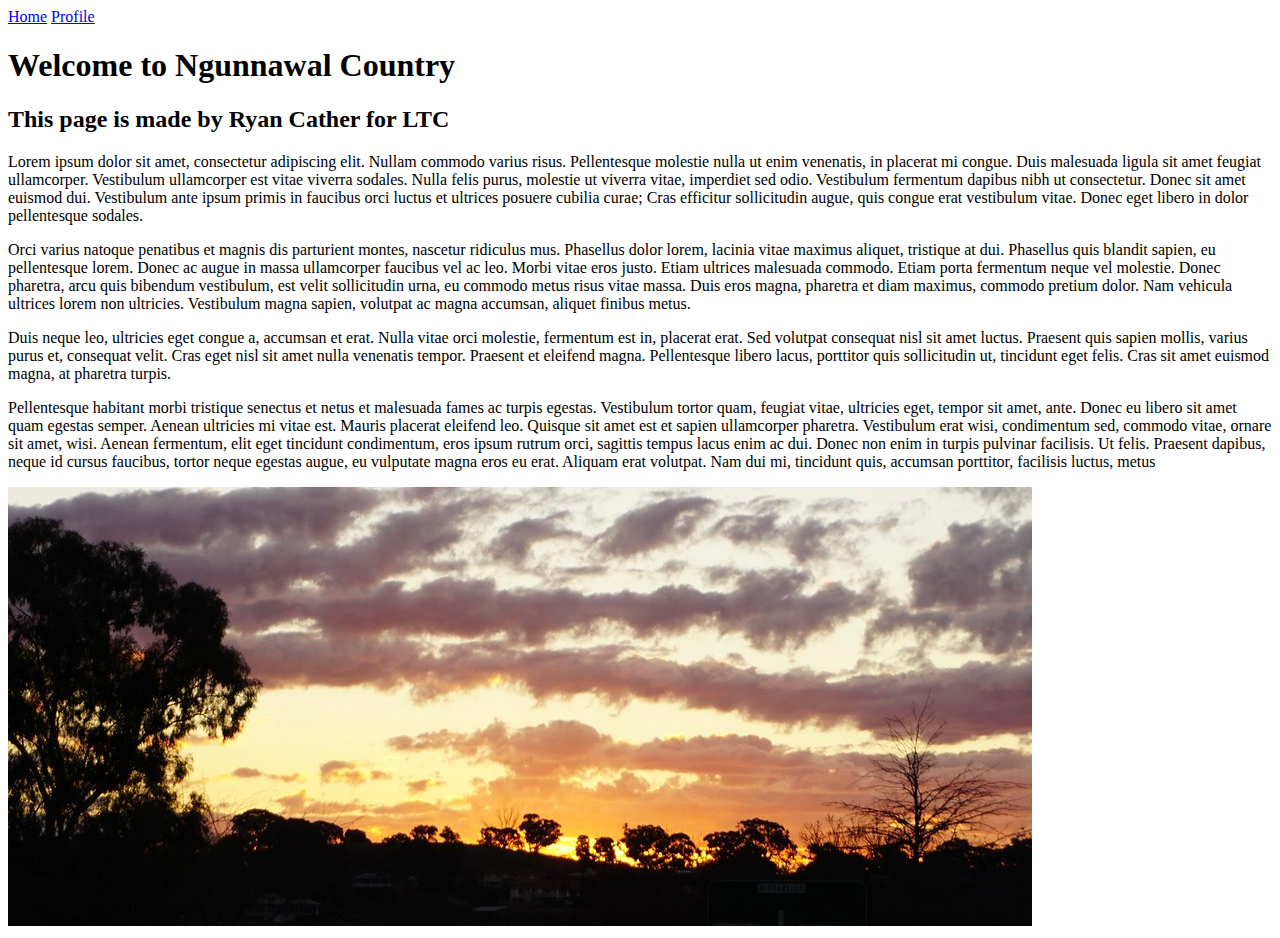
==== index.html @ ab1c4c1d "Init of Ngunnwal website with index and profile" ====
<!DOCTYPE html>
<html lang="en">
<head>
    <meta charset="UTF-8">
    <title>Ngunnawal Country Website</title>
</head>
<body>

<!-- This is the navbar -->

<a href="index.html">Home</a>
<a href="profile.html">Profile</a>

<h1>Welcome to Ngunnawal Country</h1>

<h2>This page is made by Ryan Cather for LTC</h2>

<p>
    Lorem ipsum dolor sit amet, consectetur adipiscing elit. Nullam commodo varius risus. Pellentesque molestie nulla ut enim venenatis, in placerat mi congue. Duis malesuada ligula sit amet feugiat ullamcorper. Vestibulum ullamcorper est vitae viverra sodales. Nulla felis purus, molestie ut viverra vitae, imperdiet sed odio. Vestibulum fermentum dapibus nibh ut consectetur. Donec sit amet euismod dui. Vestibulum ante ipsum primis in faucibus orci luctus et ultrices posuere cubilia curae; Cras efficitur sollicitudin augue, quis congue erat vestibulum vitae. Donec eget libero in dolor pellentesque sodales.
</p>

<p>
    Orci varius natoque penatibus et magnis dis parturient montes, nascetur ridiculus mus. Phasellus dolor lorem, lacinia vitae maximus aliquet, tristique at dui. Phasellus quis blandit sapien, eu pellentesque lorem. Donec ac augue in massa ullamcorper faucibus vel ac leo. Morbi vitae eros justo. Etiam ultrices malesuada commodo. Etiam porta fermentum neque vel molestie. Donec pharetra, arcu quis bibendum vestibulum, est velit sollicitudin urna, eu commodo metus risus vitae massa. Duis eros magna, pharetra et diam maximus, commodo pretium dolor. Nam vehicula ultrices lorem non ultricies. Vestibulum magna sapien, volutpat ac magna accumsan, aliquet finibus metus.
</p>

<p>
    Duis neque leo, ultricies eget congue a, accumsan et erat. Nulla vitae orci molestie, fermentum est in, placerat erat. Sed volutpat consequat nisl sit amet luctus. Praesent quis sapien mollis, varius purus et, consequat velit. Cras eget nisl sit amet nulla venenatis tempor. Praesent et eleifend magna. Pellentesque libero lacus, porttitor quis sollicitudin ut, tincidunt eget felis. Cras sit amet euismod magna, at pharetra turpis.
</p>

<p>Pellentesque habitant morbi tristique senectus et netus et malesuada fames ac turpis egestas. Vestibulum tortor quam, feugiat vitae, ultricies eget, tempor sit amet, ante. Donec eu libero sit amet quam egestas semper. Aenean ultricies mi vitae est. Mauris placerat eleifend leo. Quisque sit amet est et sapien ullamcorper pharetra. Vestibulum erat wisi, condimentum sed, commodo vitae, ornare sit amet, wisi. Aenean fermentum, elit eget tincidunt condimentum, eros ipsum rutrum orci, sagittis tempus lacus enim ac dui. Donec non enim in turpis pulvinar facilisis. Ut felis. Praesent dapibus, neque id cursus faucibus, tortor neque egestas augue, eu vulputate magna eros eu erat. Aliquam erat volutpat. Nam dui mi, tincidunt quis, accumsan porttitor, facilisis luctus, metus</p>
<img src="images/ngunnawalsunset.jpeg">


</body>
</html>
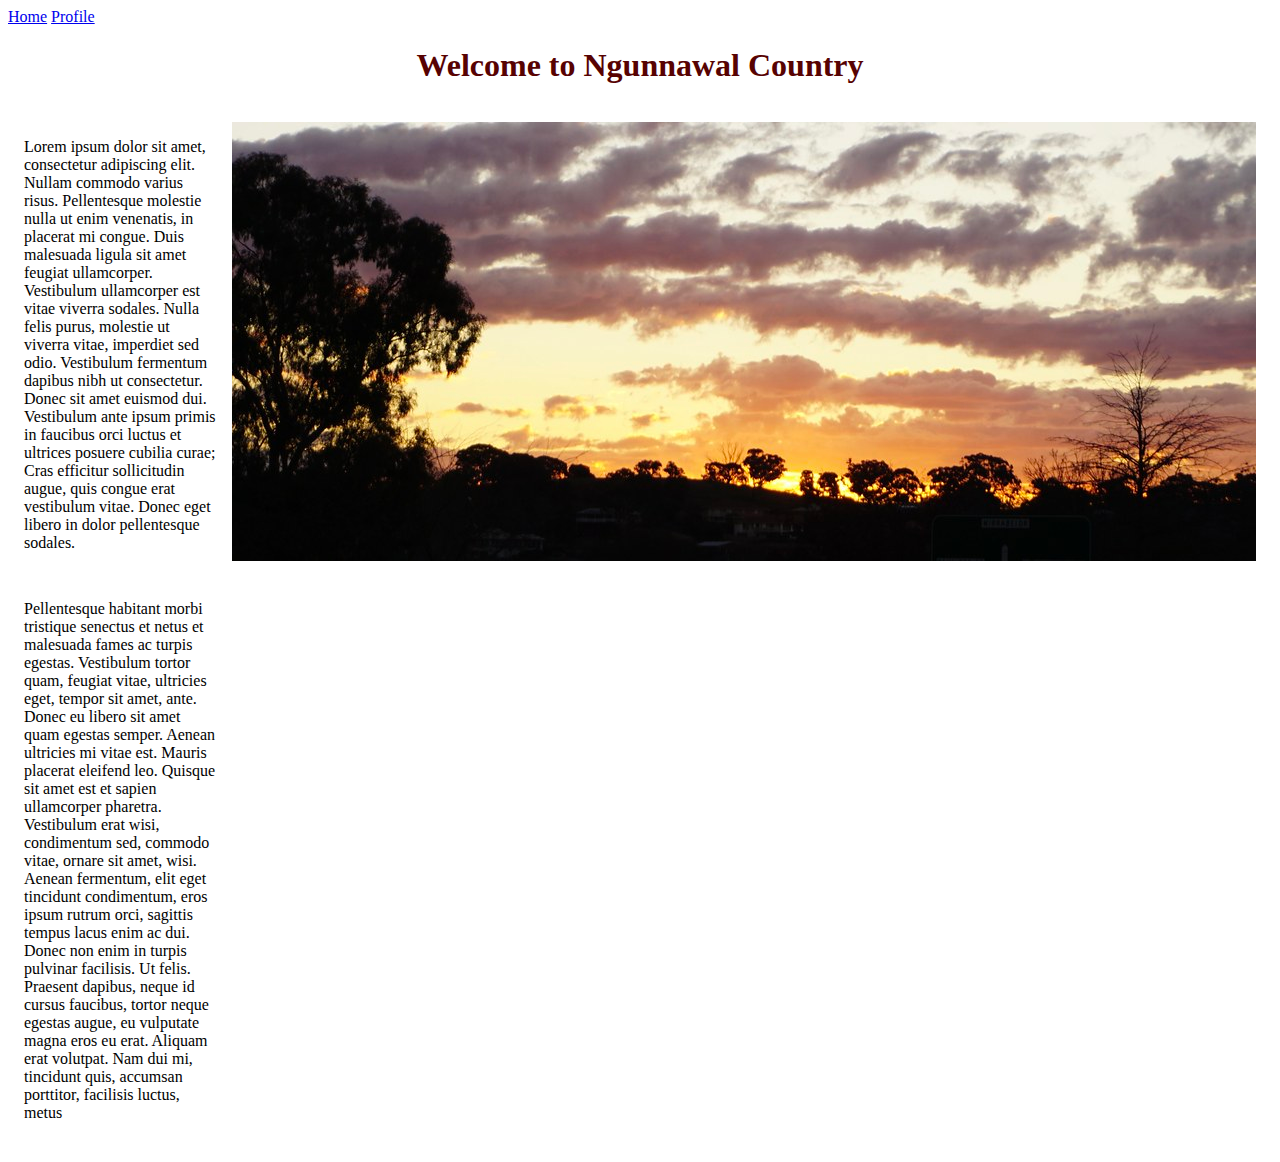
==== commit bad97f06: "implemented CSS and grid layout" ====
--- a/index.html
+++ b/index.html
@@ -3,6 +3,9 @@
 <head>
     <meta charset="UTF-8">
     <title>Ngunnawal Country Website</title>
+    <link rel="stylesheet" href="ngunnawal.css">
+
+
 </head>
 <body>
 
@@ -13,22 +16,39 @@
 
 <h1>Welcome to Ngunnawal Country</h1>
 
-<h2>This page is made by Ryan Cather for LTC</h2>
+<div class="grid-container"> <!-- Overall Layout -->
+    <div> <!-- "Cell 1" -->
+        <p>
+            Lorem ipsum dolor sit amet, consectetur adipiscing elit. Nullam commodo varius risus. Pellentesque molestie
+            nulla ut
+            enim venenatis, in placerat mi congue. Duis malesuada ligula sit amet feugiat ullamcorper. Vestibulum
+            ullamcorper
+            est vitae viverra sodales. Nulla felis purus, molestie ut viverra vitae, imperdiet sed odio. Vestibulum
+            fermentum
+            dapibus nibh ut consectetur. Donec sit amet euismod dui. Vestibulum ante ipsum primis in faucibus orci
+            luctus et
+            ultrices posuere cubilia curae; Cras efficitur sollicitudin augue, quis congue erat vestibulum vitae. Donec
+            eget
+            libero in dolor pellentesque sodales.
+        </p>
+    </div>
+    <div> <!-- "Cell 2" -->
+        <img src="images/ngunnawalsunset.jpeg">
+    </div>
+    <div> <!-- "Cell 3" -->
+        <p>Pellentesque habitant morbi tristique senectus et netus et malesuada fames ac turpis egestas. Vestibulum tortor quam,
+            feugiat vitae, ultricies eget, tempor sit amet, ante. Donec eu libero sit amet quam egestas semper. Aenean ultricies
+            mi vitae est. Mauris placerat eleifend leo. Quisque sit amet est et sapien ullamcorper pharetra. Vestibulum erat
+            wisi, condimentum sed, commodo vitae, ornare sit amet, wisi. Aenean fermentum, elit eget tincidunt condimentum, eros
+            ipsum rutrum orci, sagittis tempus lacus enim ac dui. Donec non enim in turpis pulvinar facilisis. Ut felis.
+            Praesent dapibus, neque id cursus faucibus, tortor neque egestas augue, eu vulputate magna eros eu erat. Aliquam
+            erat volutpat. Nam dui mi, tincidunt quis, accumsan porttitor, facilisis luctus, metus</p>
+    </div>
+</div>
 
-<p>
-    Lorem ipsum dolor sit amet, consectetur adipiscing elit. Nullam commodo varius risus. Pellentesque molestie nulla ut enim venenatis, in placerat mi congue. Duis malesuada ligula sit amet feugiat ullamcorper. Vestibulum ullamcorper est vitae viverra sodales. Nulla felis purus, molestie ut viverra vitae, imperdiet sed odio. Vestibulum fermentum dapibus nibh ut consectetur. Donec sit amet euismod dui. Vestibulum ante ipsum primis in faucibus orci luctus et ultrices posuere cubilia curae; Cras efficitur sollicitudin augue, quis congue erat vestibulum vitae. Donec eget libero in dolor pellentesque sodales.
-</p>
 
-<p>
-    Orci varius natoque penatibus et magnis dis parturient montes, nascetur ridiculus mus. Phasellus dolor lorem, lacinia vitae maximus aliquet, tristique at dui. Phasellus quis blandit sapien, eu pellentesque lorem. Donec ac augue in massa ullamcorper faucibus vel ac leo. Morbi vitae eros justo. Etiam ultrices malesuada commodo. Etiam porta fermentum neque vel molestie. Donec pharetra, arcu quis bibendum vestibulum, est velit sollicitudin urna, eu commodo metus risus vitae massa. Duis eros magna, pharetra et diam maximus, commodo pretium dolor. Nam vehicula ultrices lorem non ultricies. Vestibulum magna sapien, volutpat ac magna accumsan, aliquet finibus metus.
-</p>
 
-<p>
-    Duis neque leo, ultricies eget congue a, accumsan et erat. Nulla vitae orci molestie, fermentum est in, placerat erat. Sed volutpat consequat nisl sit amet luctus. Praesent quis sapien mollis, varius purus et, consequat velit. Cras eget nisl sit amet nulla venenatis tempor. Praesent et eleifend magna. Pellentesque libero lacus, porttitor quis sollicitudin ut, tincidunt eget felis. Cras sit amet euismod magna, at pharetra turpis.
-</p>
 
-<p>Pellentesque habitant morbi tristique senectus et netus et malesuada fames ac turpis egestas. Vestibulum tortor quam, feugiat vitae, ultricies eget, tempor sit amet, ante. Donec eu libero sit amet quam egestas semper. Aenean ultricies mi vitae est. Mauris placerat eleifend leo. Quisque sit amet est et sapien ullamcorper pharetra. Vestibulum erat wisi, condimentum sed, commodo vitae, ornare sit amet, wisi. Aenean fermentum, elit eget tincidunt condimentum, eros ipsum rutrum orci, sagittis tempus lacus enim ac dui. Donec non enim in turpis pulvinar facilisis. Ut felis. Praesent dapibus, neque id cursus faucibus, tortor neque egestas augue, eu vulputate magna eros eu erat. Aliquam erat volutpat. Nam dui mi, tincidunt quis, accumsan porttitor, facilisis luctus, metus</p>
-<img src="images/ngunnawalsunset.jpeg">
 
 
 </body>
--- a/ngunnawal.css
+++ b/ngunnawal.css
@@ -0,0 +1,11 @@
+h1 {
+    color: #570202;
+    text-align: center;
+}
+
+.grid-container {
+    display:grid;
+    grid-template-columns: auto auto; /* 2 column grid, auto size for width window*/
+    grid-gap: 1em;
+    padding: 1em;
+}
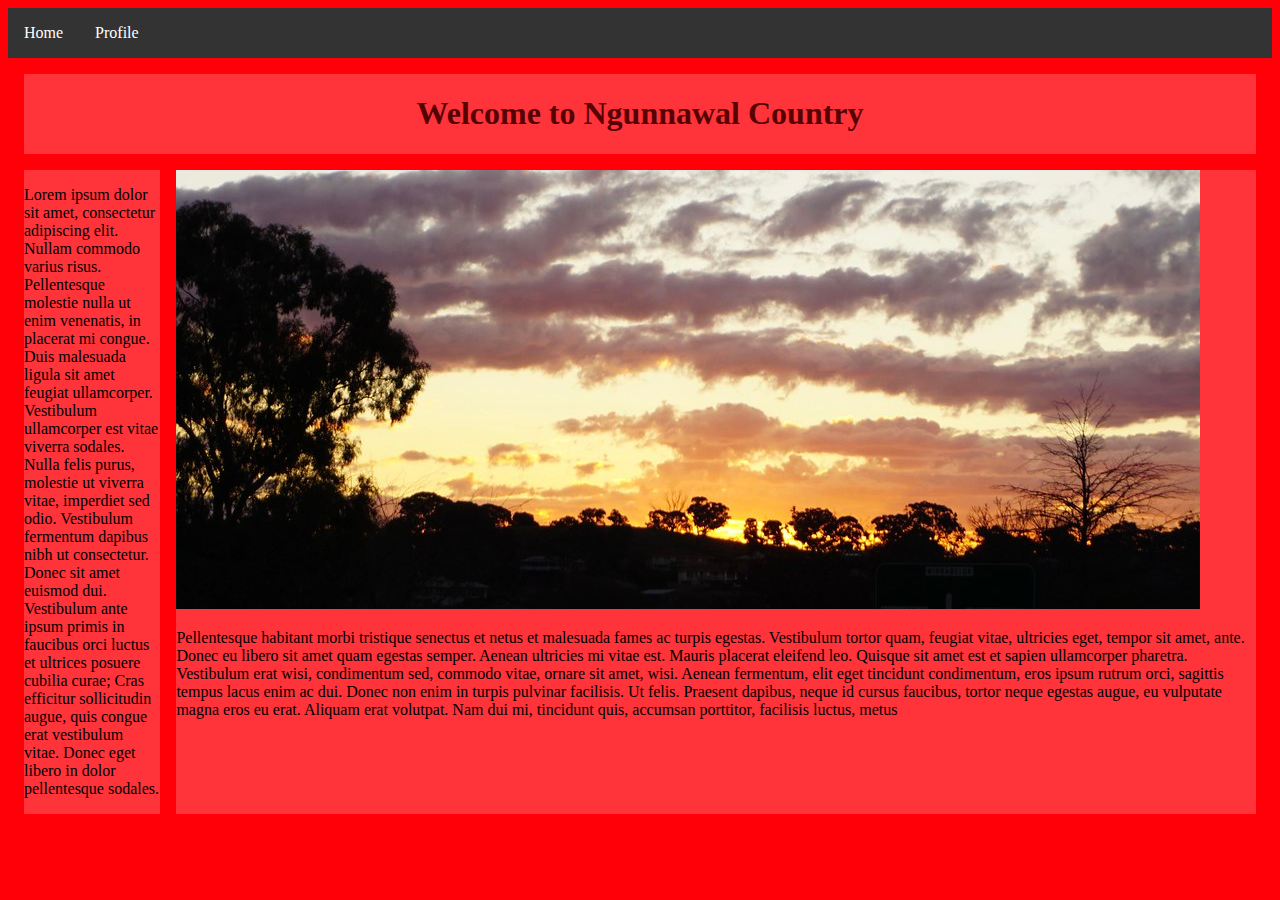
==== commit 268aee6d: "Layout, Navbar and colour updates." ====
--- a/index.html
+++ b/index.html
@@ -10,13 +10,15 @@
 <body>
 
 <!-- This is the navbar -->
-
-<a href="index.html">Home</a>
-<a href="profile.html">Profile</a>
-
-<h1>Welcome to Ngunnawal Country</h1>
+<div class="navbar">
+    <a href="index.html">Home</a>
+    <a href="profile.html">Profile</a>
+</div>
 
 <div class="grid-container"> <!-- Overall Layout -->
+    <div class="full-width">
+        <h1>Welcome to Ngunnawal Country</h1>
+    </div>
     <div> <!-- "Cell 1" -->
         <p>
             Lorem ipsum dolor sit amet, consectetur adipiscing elit. Nullam commodo varius risus. Pellentesque molestie
@@ -32,24 +34,28 @@
             libero in dolor pellentesque sodales.
         </p>
     </div>
-    <div> <!-- "Cell 2" -->
-        <img src="images/ngunnawalsunset.jpeg">
-    </div>
-    <div> <!-- "Cell 3" -->
-        <p>Pellentesque habitant morbi tristique senectus et netus et malesuada fames ac turpis egestas. Vestibulum tortor quam,
-            feugiat vitae, ultricies eget, tempor sit amet, ante. Donec eu libero sit amet quam egestas semper. Aenean ultricies
-            mi vitae est. Mauris placerat eleifend leo. Quisque sit amet est et sapien ullamcorper pharetra. Vestibulum erat
-            wisi, condimentum sed, commodo vitae, ornare sit amet, wisi. Aenean fermentum, elit eget tincidunt condimentum, eros
-            ipsum rutrum orci, sagittis tempus lacus enim ac dui. Donec non enim in turpis pulvinar facilisis. Ut felis.
-            Praesent dapibus, neque id cursus faucibus, tortor neque egestas augue, eu vulputate magna eros eu erat. Aliquam
-            erat volutpat. Nam dui mi, tincidunt quis, accumsan porttitor, facilisis luctus, metus</p>
+    <div> <!-- "Column 2" -->
+        <div> <!-- Cell 2 -->
+            <img src="images/ngunnawalsunset.jpeg">
+        </div>
+        <div> <!-- "Cell 3" -->
+            <p>Pellentesque habitant morbi tristique senectus et netus et malesuada fames ac turpis egestas. Vestibulum
+                tortor quam,
+                feugiat vitae, ultricies eget, tempor sit amet, ante. Donec eu libero sit amet quam egestas semper.
+                Aenean ultricies
+                mi vitae est. Mauris placerat eleifend leo. Quisque sit amet est et sapien ullamcorper pharetra.
+                Vestibulum erat
+                wisi, condimentum sed, commodo vitae, ornare sit amet, wisi. Aenean fermentum, elit eget tincidunt
+                condimentum, eros
+                ipsum rutrum orci, sagittis tempus lacus enim ac dui. Donec non enim in turpis pulvinar facilisis. Ut
+                felis.
+                Praesent dapibus, neque id cursus faucibus, tortor neque egestas augue, eu vulputate magna eros eu erat.
+                Aliquam
+                erat volutpat. Nam dui mi, tincidunt quis, accumsan porttitor, facilisis luctus, metus</p>
+        </div>
     </div>
 </div>
 
 
-
-
-
-
 </body>
 </html>--- a/ngunnawal.css
+++ b/ngunnawal.css
@@ -3,9 +3,40 @@
     text-align: center;
 }
 
+body {
+    background-color: #ff0009;
+}
+
 .grid-container {
-    display:grid;
+    display: grid;
     grid-template-columns: auto auto; /* 2 column grid, auto size for width window*/
     grid-gap: 1em;
     padding: 1em;
 }
+
+.grid-container > div {
+    background-color: rgba(255,255,255, 0.2);
+}
+
+.full-width {
+    grid-column-start: 1;
+    grid-column-end: 3;
+}
+
+.navbar {
+    overflow: hidden;
+    background-color: #333333;
+}
+
+.navbar a {
+    float: left;
+    font-size: 1em;
+    color: white;
+    text-align: center;
+    padding: 1em 1em;
+    text-decoration: none;
+}
+
+.navbar a:hover {
+    background-color: #2ccbb4;
+}
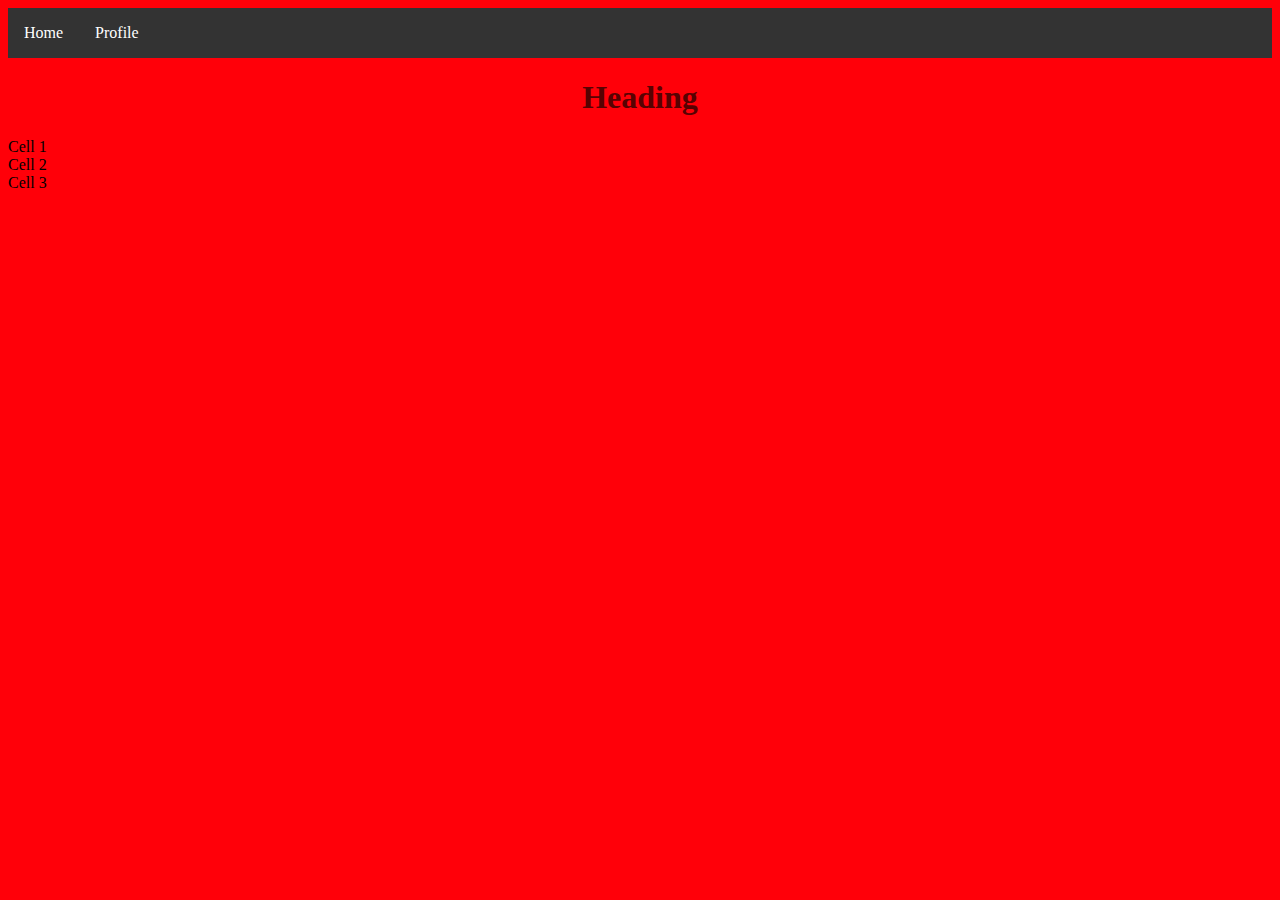
==== commit 889a0c02: "reset css" ====
--- a/index.html
+++ b/index.html
@@ -15,44 +15,18 @@
     <a href="profile.html">Profile</a>
 </div>
 
-<div class="grid-container"> <!-- Overall Layout -->
-    <div class="full-width">
-        <h1>Welcome to Ngunnawal Country</h1>
+<div > <!-- Overall Layout -->
+    <div >
+        <h1>Heading</h1>
     </div>
-    <div> <!-- "Cell 1" -->
-        <p>
-            Lorem ipsum dolor sit amet, consectetur adipiscing elit. Nullam commodo varius risus. Pellentesque molestie
-            nulla ut
-            enim venenatis, in placerat mi congue. Duis malesuada ligula sit amet feugiat ullamcorper. Vestibulum
-            ullamcorper
-            est vitae viverra sodales. Nulla felis purus, molestie ut viverra vitae, imperdiet sed odio. Vestibulum
-            fermentum
-            dapibus nibh ut consectetur. Donec sit amet euismod dui. Vestibulum ante ipsum primis in faucibus orci
-            luctus et
-            ultrices posuere cubilia curae; Cras efficitur sollicitudin augue, quis congue erat vestibulum vitae. Donec
-            eget
-            libero in dolor pellentesque sodales.
-        </p>
+    <div >
+        Cell 1
     </div>
-    <div> <!-- "Column 2" -->
-        <div> <!-- Cell 2 -->
-            <img src="images/ngunnawalsunset.jpeg">
-        </div>
-        <div> <!-- "Cell 3" -->
-            <p>Pellentesque habitant morbi tristique senectus et netus et malesuada fames ac turpis egestas. Vestibulum
-                tortor quam,
-                feugiat vitae, ultricies eget, tempor sit amet, ante. Donec eu libero sit amet quam egestas semper.
-                Aenean ultricies
-                mi vitae est. Mauris placerat eleifend leo. Quisque sit amet est et sapien ullamcorper pharetra.
-                Vestibulum erat
-                wisi, condimentum sed, commodo vitae, ornare sit amet, wisi. Aenean fermentum, elit eget tincidunt
-                condimentum, eros
-                ipsum rutrum orci, sagittis tempus lacus enim ac dui. Donec non enim in turpis pulvinar facilisis. Ut
-                felis.
-                Praesent dapibus, neque id cursus faucibus, tortor neque egestas augue, eu vulputate magna eros eu erat.
-                Aliquam
-                erat volutpat. Nam dui mi, tincidunt quis, accumsan porttitor, facilisis luctus, metus</p>
-        </div>
+    <div>
+        Cell 2
+    </div>
+    <div>
+        Cell 3
     </div>
 </div>
 
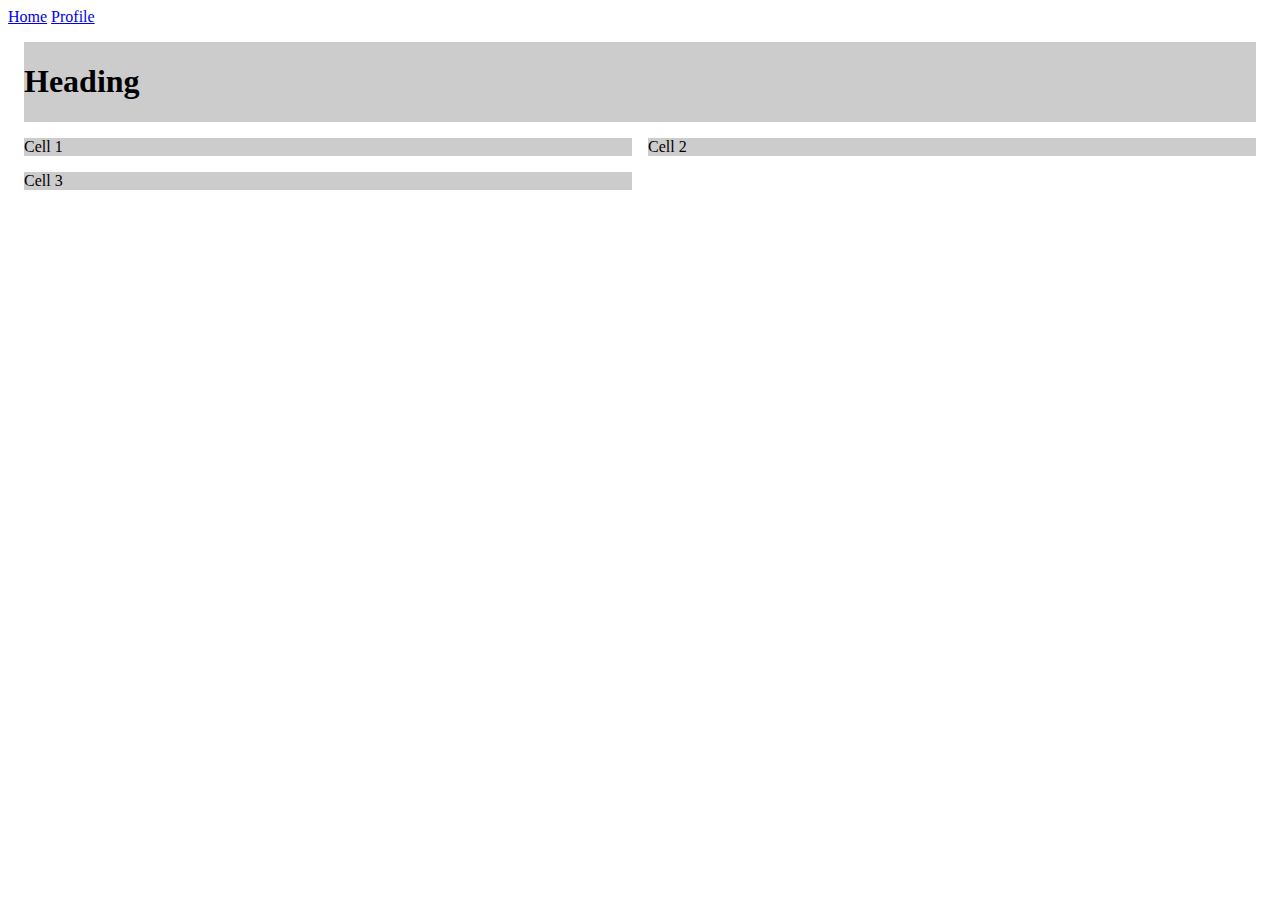
==== commit 7e493ad4: "created base CSS and HTML" ====
--- a/index.html
+++ b/index.html
@@ -10,13 +10,13 @@
 <body>
 
 <!-- This is the navbar -->
-<div class="navbar">
+<div >
     <a href="index.html">Home</a>
     <a href="profile.html">Profile</a>
 </div>
 
-<div > <!-- Overall Layout -->
-    <div >
+<div class="grid-container"> <!-- Overall Layout -->
+    <div class="full-width">
         <h1>Heading</h1>
     </div>
     <div >
--- a/ngunnawal.css
+++ b/ngunnawal.css
@@ -1,21 +1,8 @@
-h1 {
-    color: #570202;
-    text-align: center;
-}
-
-body {
-    background-color: #ff0009;
-}
-
 .grid-container {
     display: grid;
-    grid-template-columns: auto auto; /* 2 column grid, auto size for width window*/
+    grid-template-columns: auto auto;
     grid-gap: 1em;
     padding: 1em;
-}
-
-.grid-container > div {
-    background-color: rgba(255,255,255, 0.2);
 }
 
 .full-width {
@@ -23,20 +10,6 @@
     grid-column-end: 3;
 }
 
-.navbar {
-    overflow: hidden;
-    background-color: #333333;
-}
-
-.navbar a {
-    float: left;
-    font-size: 1em;
-    color: white;
-    text-align: center;
-    padding: 1em 1em;
-    text-decoration: none;
-}
-
-.navbar a:hover {
-    background-color: #2ccbb4;
-}
+.grid-container > div {
+    background-color: rgba(0,0,0, 0.2);
+}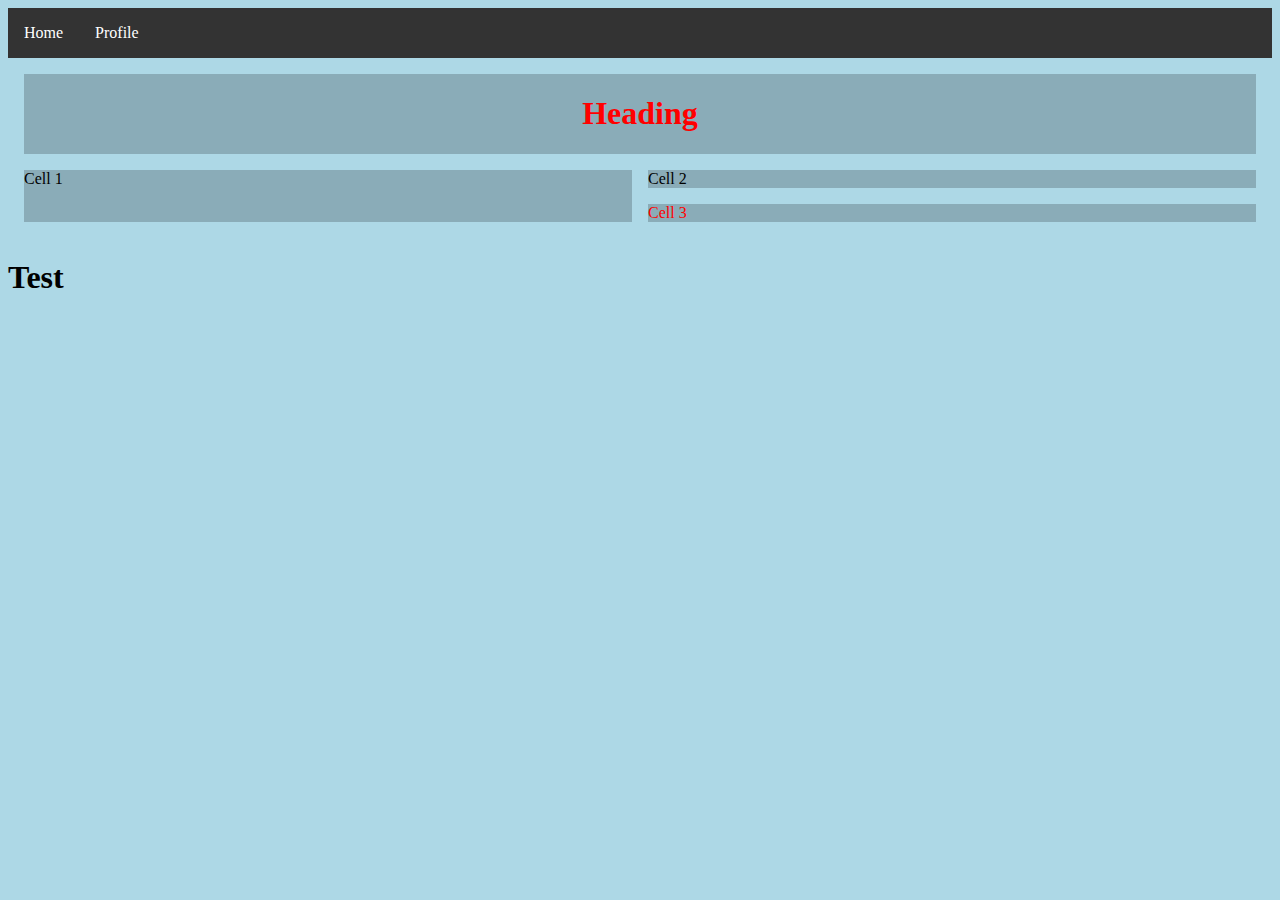
==== commit eb1bc43f: "finished off base CSS & HTML" ====
--- a/index.html
+++ b/index.html
@@ -5,31 +5,36 @@
     <title>Ngunnawal Country Website</title>
     <link rel="stylesheet" href="ngunnawal.css">
 
+    <style>
+<!--       Interal CSS-->
+    </style>
 
 </head>
 <body>
 
 <!-- This is the navbar -->
-<div >
+<div class="navbar">
     <a href="index.html">Home</a>
     <a href="profile.html">Profile</a>
 </div>
 
 <div class="grid-container"> <!-- Overall Layout -->
-    <div class="full-width">
-        <h1>Heading</h1>
+    <div class="full-width text-highlighting">
+        <h1 style="text-align: center">Heading</h1>
     </div>
-    <div >
+    <div class="double-height">
         Cell 1
     </div>
     <div>
         Cell 2
     </div>
-    <div>
+    <div class="text-highlighting">
         Cell 3
     </div>
 </div>
 
+<h1> Test </h1>
+
 
 </body>
 </html>--- a/ngunnawal.css
+++ b/ngunnawal.css
@@ -10,6 +10,36 @@
     grid-column-end: 3;
 }
 
+.double-height {
+    grid-row-start: span 2;
+}
+
 .grid-container > div {
     background-color: rgba(0,0,0, 0.2);
+}
+
+body {
+    background-color: lightblue;
+}
+
+.navbar {
+    overflow: hidden;
+    background-color: #333333;
+}
+
+.text-highlighting {
+    color: red;
+}
+
+.navbar a {
+    float: left;
+    font-size: 1em;
+    color: white;
+    text-align: center;
+    padding: 1em 1em;
+    text-decoration: none;
+}
+
+.navbar a:hover {
+    background-color: #2ccbb4;
 }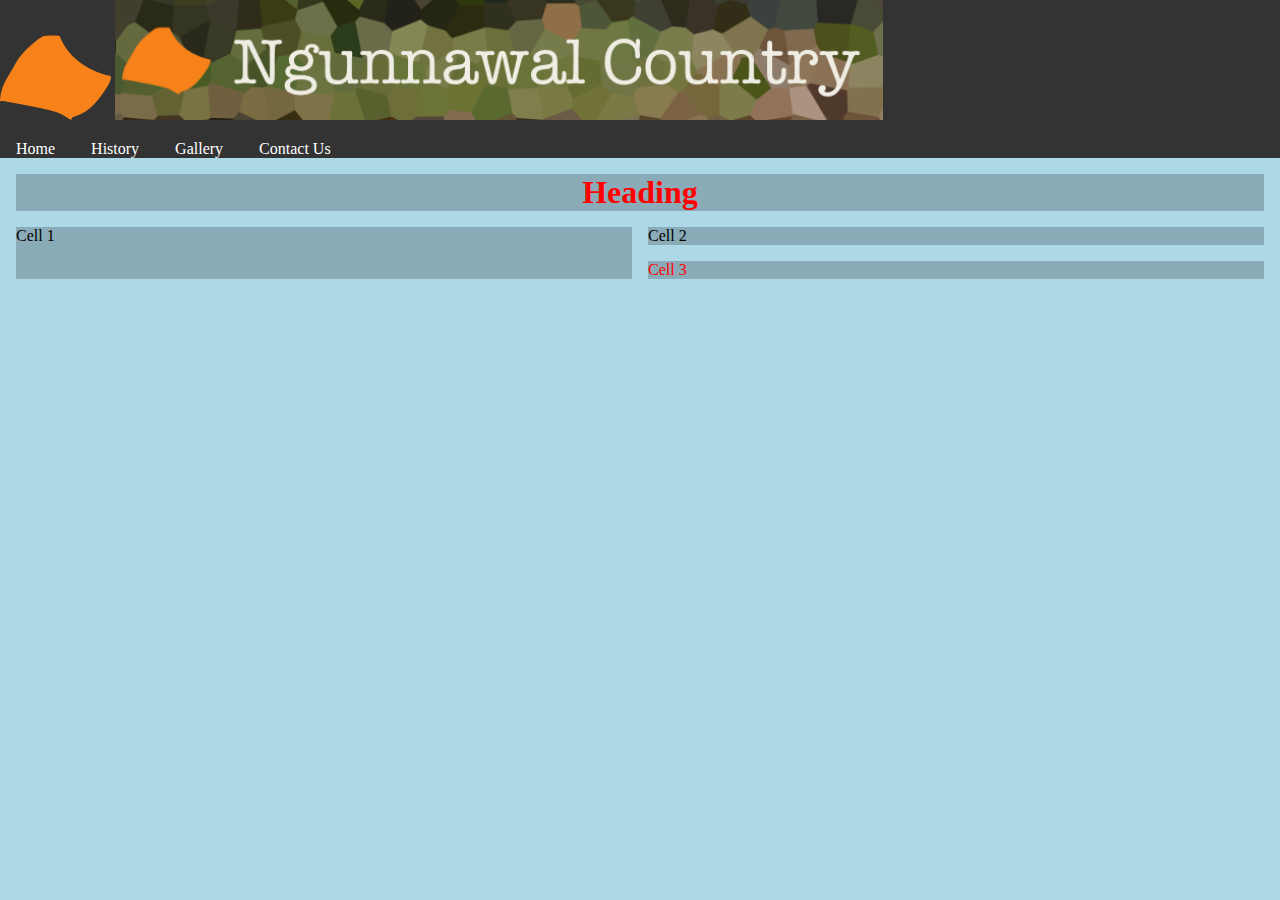
==== commit c19a3e82: "final" ====
--- a/index.html
+++ b/index.html
@@ -6,17 +6,27 @@
     <link rel="stylesheet" href="ngunnawal.css">
 
     <style>
-<!--       Interal CSS-->
+        <!--
+        Interal CSS-- >
     </style>
 
 </head>
 <body>
 
+
+
 <!-- This is the navbar -->
 <div class="navbar">
+    <img src="images/NgunnawalCountryLogo.png">
+    <img src="images/NgunnawalCountryBanner.png" class="center">
+    <br>
     <a href="index.html">Home</a>
-    <a href="profile.html">Profile</a>
+    <a href="history.html">History</a>
+    <a href="gallery.html">Gallery</a>
+    <a href="contact.html">Contact Us</a>
+
 </div>
+
 
 <div class="grid-container"> <!-- Overall Layout -->
     <div class="full-width text-highlighting">
@@ -33,8 +43,6 @@
     </div>
 </div>
 
-<h1> Test </h1>
-
 
 </body>
 </html>--- a/ngunnawal.css
+++ b/ngunnawal.css
@@ -27,12 +27,17 @@
     background-color: #333333;
 }
 
+* {
+    margin:0;
+    padding:0;
+}
+
 .text-highlighting {
     color: red;
 }
 
 .navbar a {
-    float: left;
+    /*float: left;*/
     font-size: 1em;
     color: white;
     text-align: center;
@@ -40,6 +45,17 @@
     text-decoration: none;
 }
 
+.navbar img {
+    margin-bottom:1em;
+}
+
 .navbar a:hover {
     background-color: #2ccbb4;
+}
+
+.center {
+    /*display:inline-flex;*/
+    margin-left: auto;
+    margin-right: auto;
+    width: 60%;
 }